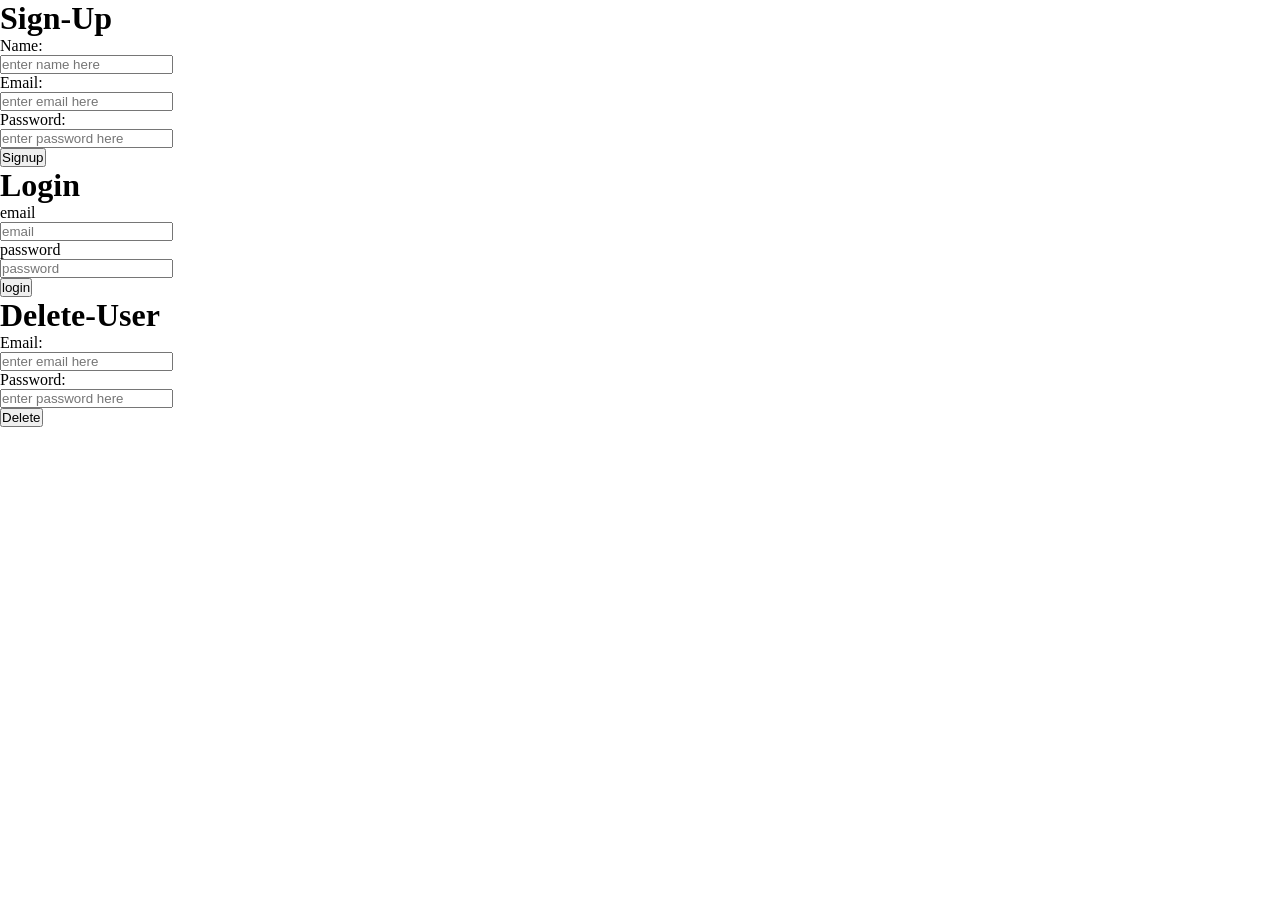
==== index.html @ 17d7c180 "code updated" ====
<!DOCTYPE html>
<html lang="en">
<head>
    <meta charset="UTF-8">
    <meta name="viewport" content="width=device-width, initial-scale=1.0">
    <title>Document</title>

    <!-- stylesheet css -->
     <link rel="stylesheet" href="style.css">

</head>
<body>
    
    <!-- signup -->
    <div class="container">
        <h1>Sign-Up</h1>
        <form action="" onsubmit="signup(event)">
            <div class="form-group">
                <label for="name">Name:</label><br>
                <input type="text" id="name" placeholder="enter name here">
            </div>
            <div class="form-group">
                <label for="email">Email:</label><br>
                <input type="email" id="email" placeholder="enter email here">
            </div>
            <div class="form-group">
                <label for="password">Password:</label><br>
                <input type="password" id="password" placeholder="enter password here">
            </div>
                
            <button type="submit">Signup</button>
                
        </form>

        
    </div>

    
    <!-- login -->
    <div class="container">
        <h1>Login</h1>
        <form action="" id="loginForm" onsubmit="login(event)">
            <div class="form-group">
                <label for="email">email</label><br>
                <input type="email" id="loginEmail" placeholder="email">
            </div>
            <div class="form-group">
                <label for="password">password</label><br>
                <input type="password" id="loginPassword" placeholder="password">
            </div>
            <button type="submit">login</button>
        </form>
    </div>

    <!-- delete-user -->
     <form action="" id="deleteForm" onsubmit="deleteUser(event)">
        <h1>Delete-User</h1>
        <div class="form-group">
                <label for="email">Email:</label><br>
                <input type="email" id="deleteEmail" placeholder="enter email here">
            </div>
            <div class="form-group">
                <label for="password">Password:</label><br>
                <input type="password" id="deletePassword" placeholder="enter password here">
            </div>
                
            <button type="submit">Delete</button>
     </form>

    <!-- copy -->
    <!-- <form onsubmit="loginUser(event)">
    <input type="email" id="loginEmail" placeholder="Email">

    <input type="password" id="loginPassword" placeholder="Password">

    <button type="submit">Login</button>
</form> -->


    
<script src="script.js" defer></script>
</body>
</html>
---- style.css ----
*{
    margin: 0;
    padding: 0;
    box-sizing: border-box;
    max-width: 100%;
    /* background-color: rgb(149, 149, 243); */
}

.upGap{margin-top: 10px;}
.bdr{border: 1px solid black;}
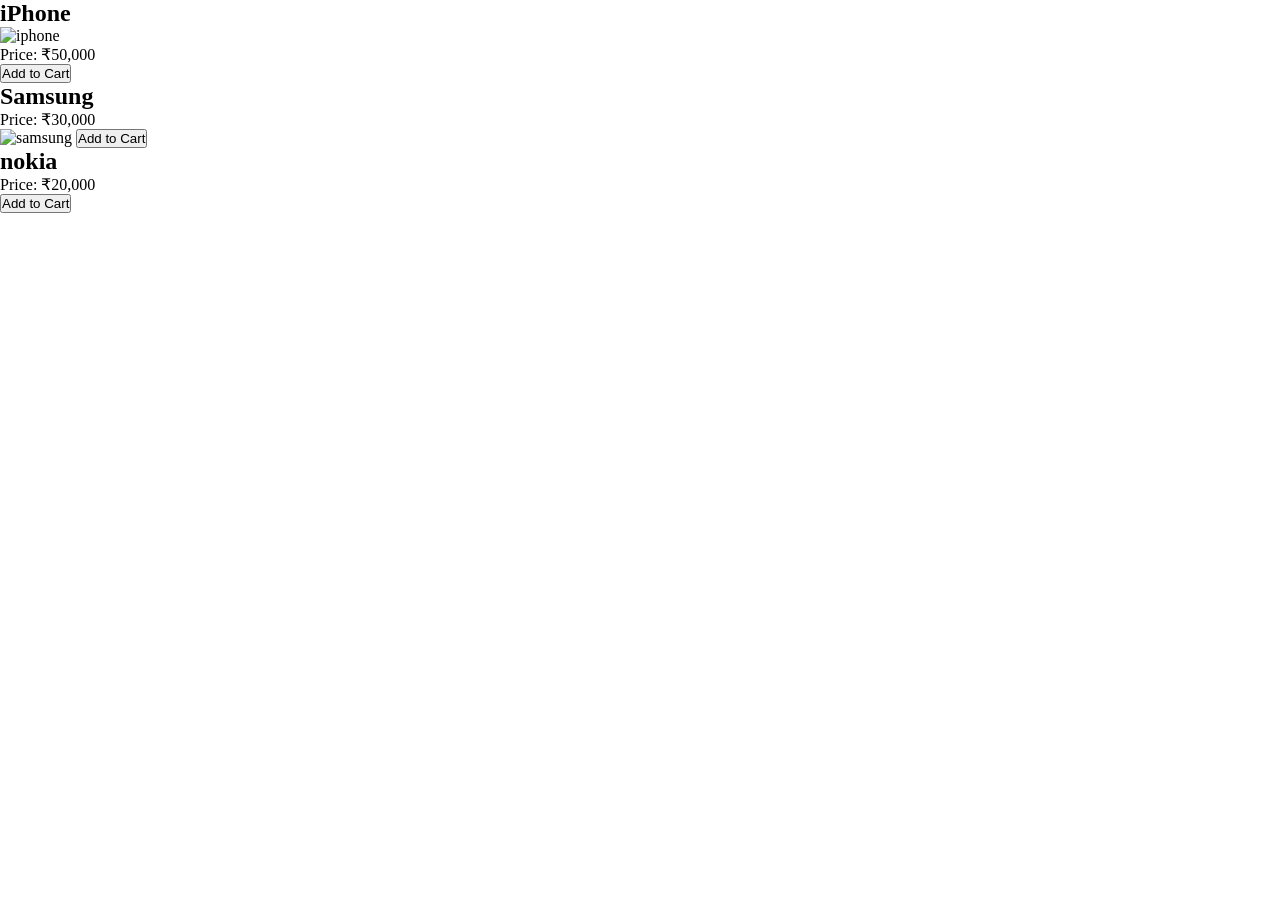
==== commit f73cdc59: "addToCart added" ====
--- a/index.html
+++ b/index.html
@@ -12,7 +12,7 @@
 <body>
     
     <!-- signup -->
-    <div class="container">
+    <!-- <div class="container">
         <h1>Sign-Up</h1>
         <form action="" onsubmit="signup(event)">
             <div class="form-group">
@@ -29,15 +29,18 @@
             </div>
                 
             <button type="submit">Signup</button>
-                
         </form>
+    </div> -->
 
-        
-    </div>
+
+    
+
+    
+       
 
     
     <!-- login -->
-    <div class="container">
+    <!-- <div class="container">
         <h1>Login</h1>
         <form action="" id="loginForm" onsubmit="login(event)">
             <div class="form-group">
@@ -50,10 +53,17 @@
             </div>
             <button type="submit">login</button>
         </form>
-    </div>
+    </div> -->
+
+    
+
+    
+
+
+
 
     <!-- delete-user -->
-     <form action="" id="deleteForm" onsubmit="deleteUser(event)">
+     <!-- <form action="" id="deleteForm" onsubmit="deleteUser(event)">
         <h1>Delete-User</h1>
         <div class="form-group">
                 <label for="email">Email:</label><br>
@@ -65,16 +75,54 @@
             </div>
                 
             <button type="submit">Delete</button>
-     </form>
+     </form> -->
 
-    <!-- copy -->
-    <!-- <form onsubmit="loginUser(event)">
-    <input type="email" id="loginEmail" placeholder="Email">
+     
 
-    <input type="password" id="loginPassword" placeholder="Password">
 
-    <button type="submit">Login</button>
-</form> -->
+
+
+
+    <!-- addToCart -->
+    <div class="product">
+        <h2>iPhone</h2>
+        <img src="https://encrypted-tbn0.gstatic.com/images?q=tbn:ANd9GcTjCZ-HntaioeZeP0YOQfTQ2fh6iBz5ULPdGIBaEqk0GA&s=10" alt="iphone" width="100px">
+        <p>Price: ₹50,000</p>
+
+        <button onclick="addToCart(
+            'iPhone',
+            50000,
+            'https://encrypted-tbn0.gstatic.com/images?q=tbn:ANd9GcTjCZ-HntaioeZeP0YOQfTQ2fh6iBz5ULPdGIBaEqk0GA&s=10'
+            )">
+            Add to Cart
+        </button>
+    </div>
+
+
+
+    <div class="product">
+    
+        <h2>Samsung</h2>
+        <p>Price: ₹30,000</p>
+        <img src="https://encrypted-tbn0.gstatic.com/images?q=tbn:ANd9GcS80vXX3Xo2NT9aZQiZyze4NOedEg-253hza7RggpDHuw&s=10" alt="samsung" width="100px">
+
+        <button onclick="addToCart(
+            'Samsung',
+            30000,
+            'https://encrypted-tbn0.gstatic.com/images?q=tbn:ANd9GcS80vXX3Xo2NT9aZQiZyze4NOedEg-253hza7RggpDHuw&s=10'
+            )">
+            Add to Cart
+        </button>
+    </div>
+
+    <div class="product">
+        <h2>nokia</h2>
+        <p>Price: ₹20,000</p>
+
+        <button onclick="addToCart('nokia', 20000)">
+            Add to Cart
+        </button>
+    </div>
 
 
     
--- a/style.css
+++ b/style.css
@@ -9,4 +9,18 @@
 .upGap{margin-top: 10px;}
 .bdr{border: 1px solid black;}
 
+.straight{display: flex; flex-direction: row; align-items: center; justify-content: space-between; border: 1px solid black;}
 
+.circle{
+    width: 50px;
+    height: 50px;
+    border-radius: 50%;
+    border: 1px solid black;
+    padding: 14px 15px;
+}
+
+.cartStyle{
+    border: 1px solid black;
+    width: 50%;
+    margin-bottom: 10px;
+}
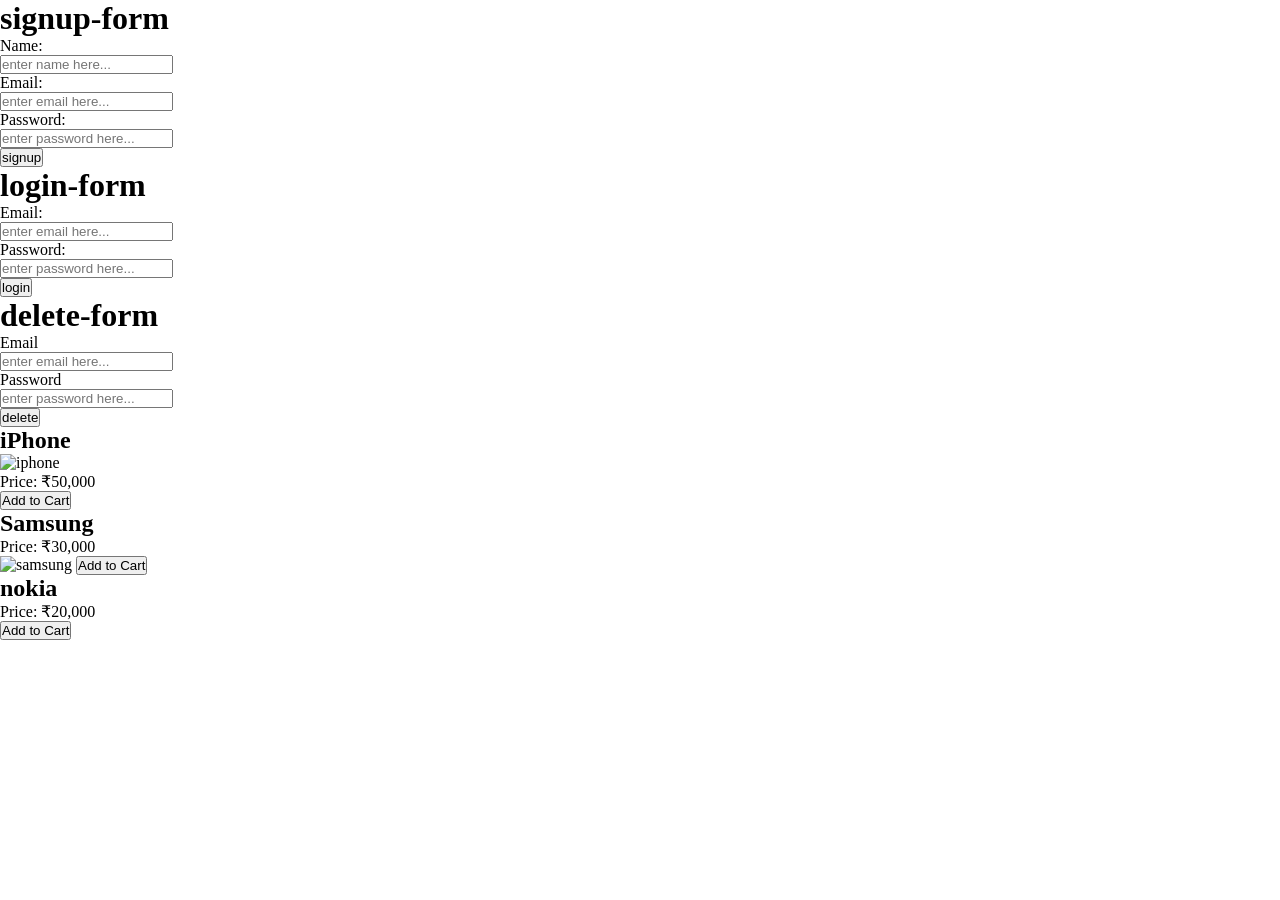
==== commit 4df832db: "code practise" ====
--- a/index.html
+++ b/index.html
@@ -32,13 +32,27 @@
         </form>
     </div> -->
 
-
-    
-
-    
-       
-
-    
+    <div class="container">
+        <h1>signup-form</h1>
+        <form action="" onsubmit="signup(event)">
+            <div>
+                <label for="name">Name:</label><br>
+                <input type="text" id="name" placeholder="enter name here...">
+            </div>
+            <div>
+                <label for="email">Email:</label><br>
+                <input type="email" id="email" placeholder="enter email here...">
+            </div>
+            <div>
+                <label for="password">Password:</label><br>
+                <input type="password" id="password" placeholder="enter password here...">
+            </div>
+            <button type="submit">signup</button>
+        </form>
+    </div>
+
+    
+
     <!-- login -->
     <!-- <div class="container">
         <h1>Login</h1>
@@ -55,11 +69,20 @@
         </form>
     </div> -->
 
-    
-
-    
-
-
+    <div class="container">
+        <h1>login-form</h1>
+        <form action="" onsubmit="login(event)">
+            <div>
+                <label for="email">Email:</label><br>
+                <input type="email" id="loginEmail" placeholder="enter email here...">
+            </div>
+            <div>
+                <label for="password">Password:</label><br>
+                <input type="password" id="loginPassword" placeholder="enter password here...">
+            </div>
+            <button type="submit">login</button>
+        </form>
+    </div>
 
 
     <!-- delete-user -->
@@ -77,8 +100,20 @@
             <button type="submit">Delete</button>
      </form> -->
 
-     
-
+     <div class="container">
+        <h1>delete-form</h1>
+        <form action="" onsubmit="deleteUser(event)">
+            <div>
+                <label for="email">Email</label><br>
+                <input type="email" id="deleteEmail" placeholder="enter email here...">
+            </div>
+            <div>
+                <label for="password">Password</label><br>
+                <input type="password" id="deletePassword" placeholder="enter password here...">
+            </div>
+            <button type="submit">delete</button>
+        </form>
+     </div>
 
 
 
@@ -89,6 +124,7 @@
         <img src="https://encrypted-tbn0.gstatic.com/images?q=tbn:ANd9GcTjCZ-HntaioeZeP0YOQfTQ2fh6iBz5ULPdGIBaEqk0GA&s=10" alt="iphone" width="100px">
         <p>Price: ₹50,000</p>
 
+        <!-- Button se product ki details bhejna -->
         <button onclick="addToCart(
             'iPhone',
             50000,
@@ -97,9 +133,7 @@
             Add to Cart
         </button>
     </div>
-
-
-
+    
     <div class="product">
     
         <h2>Samsung</h2>
@@ -124,6 +158,53 @@
         </button>
     </div>
 
+    <!-- <nav>
+        <ul class="arrange">
+            <li>
+                <h2>iPhone</h2>
+                <img src="https://encrypted-tbn0.gstatic.com/images?q=tbn:ANd9GcTjCZ-HntaioeZeP0YOQfTQ2fh6iBz5ULPdGIBaEqk0GA&s=10" alt="iphone" width="100px">
+                <p>Price: ₹50,000</p>
+                <button onclick="addToCart(
+                    'iPhone',
+                    50000,
+                    'https://encrypted-tbn0.gstatic.com/images?q=tbn:ANd9GcTjCZ-HntaioeZeP0YOQfTQ2fh6iBz5ULPdGIBaEqk0GA&s=10'
+                  )">
+                     Add to Cart
+                </button>
+            </li>
+            <li>
+                <h2>samsung</h2>
+                <img src="https://encrypted-tbn0.gstatic.com/images?q=tbn:ANd9GcS80vXX3Xo2NT9aZQiZyze4NOedEg-253hza7RggpDHuw&s=10" alt="samsung" width="100px">
+                <p>Price: ₹30,000</p>
+                <button onclick="addToCart(
+                    'samsung',
+                    30000,
+                    'https://encrypted-tbn0.gstatic.com/images?q=tbn:ANd9GcS80vXX3Xo2NT9aZQiZyze4NOedEg-253hza7RggpDHuw&s=10'
+                  )">
+                     Add to Cart
+                </button>
+            </li>
+        </ul>
+    </nav> -->
+
+    <br><br><br>
+    <!-- <ul class="navbar">
+        <li><a href="#">Home</a></li>
+        <li><a href="#">Contact</a></li> -->
+        
+  <!-- Dropdown Menu Item -->
+  <!-- <li class="dropdown-item">
+    <a href="#">Services 👇</a> -->
+    <!-- Yeh aapka dropdown menu hai -->
+    <!-- <ul class="dropdown-menu">
+      <li><a href="#">Web Design</a></li>
+      <li><a href="#">SEO</a></li>
+      <li><a href="#">Marketing</a></li>
+    </ul>
+  </li>
+    </ul> -->
+
+
 
     
 <script src="script.js" defer></script>
--- a/style.css
+++ b/style.css
@@ -23,4 +23,61 @@
     border: 1px solid black;
     width: 50%;
     margin-bottom: 10px;
-}+}
+
+
+/* dropdown */
+/* Navbar ke basic styles */
+.navbar {
+  list-style: none;
+  padding: 0;
+  background-color: #333;
+  display: flex;
+}
+
+.navbar > li {
+  position: relative; /* Yeh zaroori hai taaki dropdown iske hisab se align ho */
+}
+
+.navbar a {
+  color: white;
+  padding: 15px 20px;
+  display: block;
+  text-decoration: none;
+}
+
+.navbar a:hover {
+  background-color: #555;
+}
+
+/* --- Dropdown Ka Magic --- */
+
+/* 1. Shuruat mein dropdown menu ko chhipao */
+.dropdown-menu {
+  display: none;
+  position: absolute; /* Isse menu baaki content ke upar float karega */
+  top: 100%; /* Parent li ke theek neeche dikhane ke liye */
+  left: 0;
+  background-color: #fff;
+  list-style: none;
+  padding: 0;
+  min-width: 160px;
+  box-shadow: 0px 8px 16px rgba(0,0,0,0.2); /* Sunder shadow ke liye */
+}
+
+/* Dropdown ke andar ke links ka style */
+.dropdown-menu a {
+  color: #333;
+  padding: 12px 16px;
+}
+
+.dropdown-menu a:hover {
+  background-color: #f1f1f1;
+}
+
+/* 2. JAISE HI LI PAR HOVER HO, DROPDOWN DIKHAO */
+.dropdown-item:hover .dropdown-menu {
+  display: block;
+}
+
+.arrange{display: flex; flex-direction: row; list-style: none; gap: 5px;}
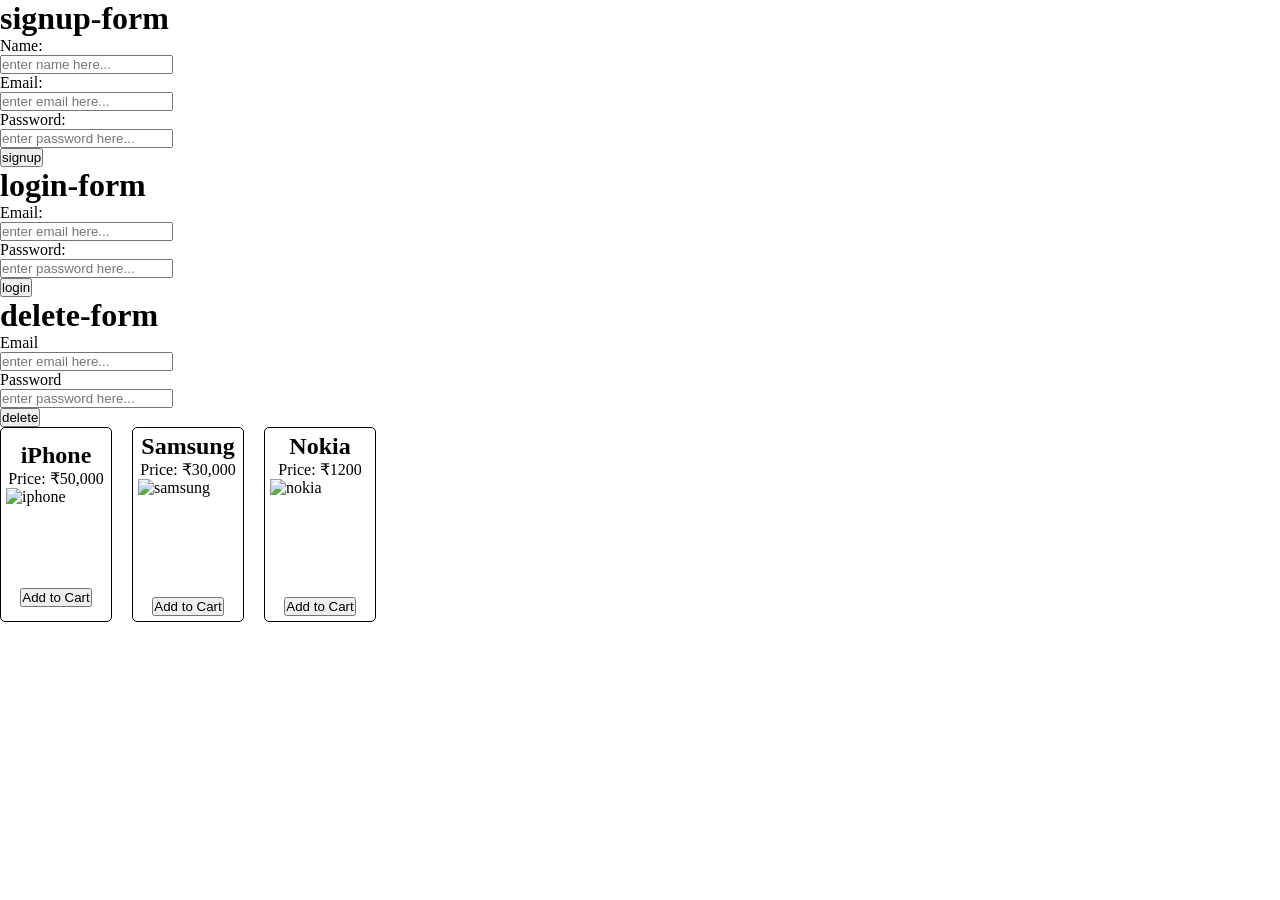
==== commit 3aedc28e: "code updated" ====
--- a/index.html
+++ b/index.html
@@ -119,10 +119,11 @@
 
 
     <!-- addToCart -->
+     <div class="productWrap">
     <div class="product">
         <h2>iPhone</h2>
-        <img src="https://encrypted-tbn0.gstatic.com/images?q=tbn:ANd9GcTjCZ-HntaioeZeP0YOQfTQ2fh6iBz5ULPdGIBaEqk0GA&s=10" alt="iphone" width="100px">
         <p>Price: ₹50,000</p>
+        <img src="https://encrypted-tbn0.gstatic.com/images?q=tbn:ANd9GcTjCZ-HntaioeZeP0YOQfTQ2fh6iBz5ULPdGIBaEqk0GA&s=10" alt="iphone">
 
         <!-- Button se product ki details bhejna -->
         <button onclick="addToCart(
@@ -138,7 +139,7 @@
     
         <h2>Samsung</h2>
         <p>Price: ₹30,000</p>
-        <img src="https://encrypted-tbn0.gstatic.com/images?q=tbn:ANd9GcS80vXX3Xo2NT9aZQiZyze4NOedEg-253hza7RggpDHuw&s=10" alt="samsung" width="100px">
+        <img src="https://encrypted-tbn0.gstatic.com/images?q=tbn:ANd9GcS80vXX3Xo2NT9aZQiZyze4NOedEg-253hza7RggpDHuw&s=10" alt="samsung"><br>
 
         <button onclick="addToCart(
             'Samsung',
@@ -150,12 +151,17 @@
     </div>
 
     <div class="product">
-        <h2>nokia</h2>
-        <p>Price: ₹20,000</p>
-
-        <button onclick="addToCart('nokia', 20000)">
+        <h2>Nokia</h2>
+        <p>Price: ₹1200</p>
+        <img src="https://encrypted-tbn0.gstatic.com/images?q=tbn:ANd9GcTJt40cd929YHqg_8yVWNjOLSCHcBtsjw6qxYdANgKrFw&s=10" alt="nokia"><br>
+        <button onclick="addToCart(
+            'nokia',
+             1200,
+             'https://encrypted-tbn0.gstatic.com/images?q=tbn:ANd9GcTJt40cd929YHqg_8yVWNjOLSCHcBtsjw6qxYdANgKrFw&s=10'
+             )">
             Add to Cart
         </button>
+    </div>
     </div>
 
     <!-- <nav>
--- a/style.css
+++ b/style.css
@@ -25,6 +25,26 @@
     margin-bottom: 10px;
 }
 
+
+.productWrap{
+  display: flex;
+  flex-direction: row;
+  gap: 20px;
+}
+.product{
+  border: 1px solid black;
+  border-radius: 5px;
+  padding: 5px;
+  display: flex;
+  flex-direction: column;
+  justify-content: center;
+  align-items: center;
+}
+.product img{
+  width: 100px;
+  height: 100px;
+  object-fit: contain;
+}
 
 /* dropdown */
 /* Navbar ke basic styles */
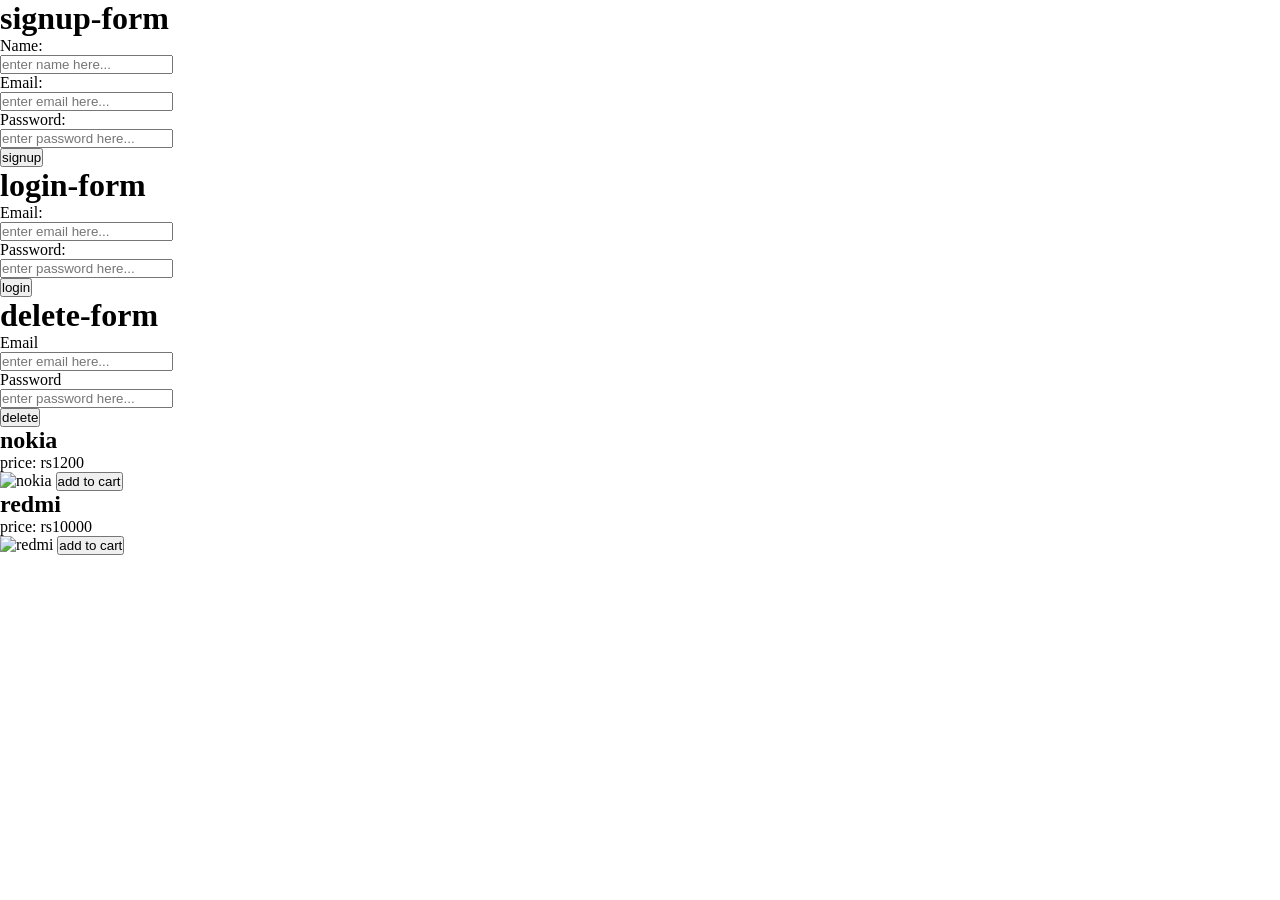
==== commit 86d25181: "code updated" ====
--- a/index.html
+++ b/index.html
@@ -119,24 +119,48 @@
 
 
     <!-- addToCart -->
-     <div class="productWrap">
-    <div class="product">
+     <!-- <div class="productWrap"></div> -->
+    <!-- <div class="product">
         <h2>iPhone</h2>
         <p>Price: ₹50,000</p>
-        <img src="https://encrypted-tbn0.gstatic.com/images?q=tbn:ANd9GcTjCZ-HntaioeZeP0YOQfTQ2fh6iBz5ULPdGIBaEqk0GA&s=10" alt="iphone">
+        <img src="https://encrypted-tbn0.gstatic.com/images?q=tbn:ANd9GcTjCZ-HntaioeZeP0YOQfTQ2fh6iBz5ULPdGIBaEqk0GA&s=10" alt="iphone" width="100px">-->
 
         <!-- Button se product ki details bhejna -->
-        <button onclick="addToCart(
+        <!-- <button onclick="addToCart(
             'iPhone',
             50000,
             'https://encrypted-tbn0.gstatic.com/images?q=tbn:ANd9GcTjCZ-HntaioeZeP0YOQfTQ2fh6iBz5ULPdGIBaEqk0GA&s=10'
             )">
             Add to Cart
         </button>
-    </div>
-    
-    <div class="product">
-    
+    </div>  -->
+
+    <div>
+        <h2>nokia</h2>
+        <p>price: rs1200</p>
+        <img src="https://encrypted-tbn0.gstatic.com/images?q=tbn:ANd9GcTJt40cd929YHqg_8yVWNjOLSCHcBtsjw6qxYdANgKrFw&s=10" alt="nokia"
+        width="100px">
+        <button onclick="addToCart(
+            'nokia',
+            1200,
+            'https://encrypted-tbn0.gstatic.com/images?q=tbn:ANd9GcTJt40cd929YHqg_8yVWNjOLSCHcBtsjw6qxYdANgKrFw&s=10'
+        )">add to cart</button>
+    </div>
+    <div>
+        <h2>redmi</h2>
+        <p>price: rs10000</p>
+        <img src='https://encrypted-tbn0.gstatic.com/images?q=tbn:ANd9GcQW7aXBw55w0SIBmBXH9bDpAl5prdDAmMFeeB2Je6fkjQ&s' alt="redmi"
+        width="100px">
+        <button onclick="addToCart(
+            'redmi',
+            10000,
+            'https://encrypted-tbn0.gstatic.com/images?q=tbn:ANd9GcQW7aXBw55w0SIBmBXH9bDpAl5prdDAmMFeeB2Je6fkjQ&s'
+        )">add to cart</button>
+    </div>
+
+    
+    
+    <!-- <div class="product">
         <h2>Samsung</h2>
         <p>Price: ₹30,000</p>
         <img src="https://encrypted-tbn0.gstatic.com/images?q=tbn:ANd9GcS80vXX3Xo2NT9aZQiZyze4NOedEg-253hza7RggpDHuw&s=10" alt="samsung"><br>
@@ -161,8 +185,8 @@
              )">
             Add to Cart
         </button>
-    </div>
-    </div>
+    </div> -->
+    
 
     <!-- <nav>
         <ul class="arrange">
--- a/style.css
+++ b/style.css
@@ -19,14 +19,8 @@
     padding: 14px 15px;
 }
 
-.cartStyle{
-    border: 1px solid black;
-    width: 50%;
-    margin-bottom: 10px;
-}
 
-
-.productWrap{
+/* .productWrap{
   display: flex;
   flex-direction: row;
   gap: 20px;
@@ -44,7 +38,9 @@
   width: 100px;
   height: 100px;
   object-fit: contain;
-}
+} */
+
+
 
 /* dropdown */
 /* Navbar ke basic styles */
@@ -100,4 +96,8 @@
   display: block;
 }
 
-.arrange{display: flex; flex-direction: row; list-style: none; gap: 5px;}+.arrange{display: flex; flex-direction: row; list-style: none; gap: 5px;}
+
+.line{
+  border: 1px solid black;
+}
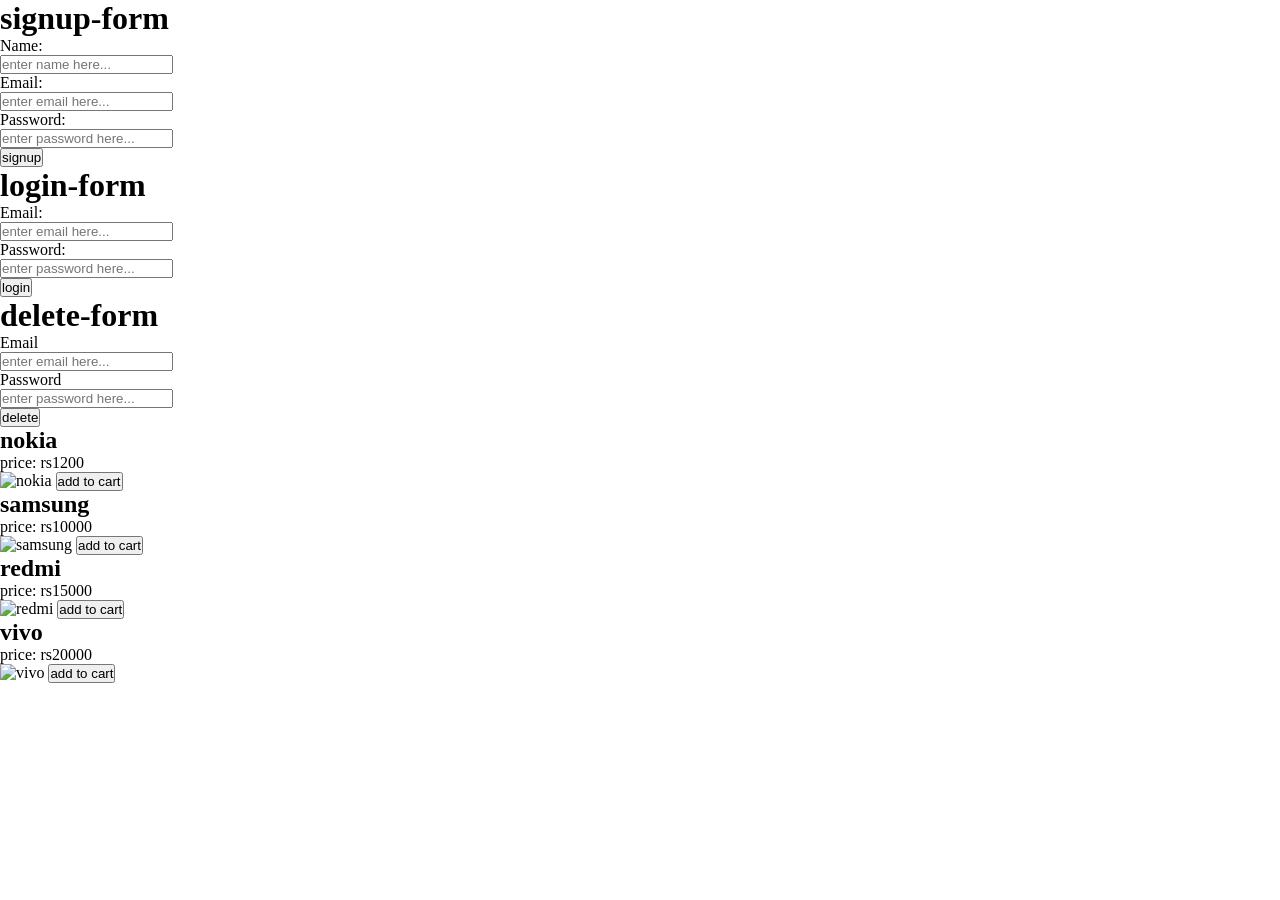
==== commit 1e630130: "code update" ====
--- a/index.html
+++ b/index.html
@@ -139,22 +139,44 @@
         <h2>nokia</h2>
         <p>price: rs1200</p>
         <img src="https://encrypted-tbn0.gstatic.com/images?q=tbn:ANd9GcTJt40cd929YHqg_8yVWNjOLSCHcBtsjw6qxYdANgKrFw&s=10" alt="nokia"
-        width="100px">
-        <button onclick="addToCart(
+         width="100px">
+         <button onclick="addToCart(
             'nokia',
             1200,
-            'https://encrypted-tbn0.gstatic.com/images?q=tbn:ANd9GcTJt40cd929YHqg_8yVWNjOLSCHcBtsjw6qxYdANgKrFw&s=10'
+            'https://encrypted-tbn0.gstatic.com/images?q=tbn:ANd9GcTJt40cd929YHqg_8yVWNjOLSCHcBtsjw6qxYdANgKrFw&s=10    '
+         )">add to cart</button>
+    </div>
+    <div>
+        <h2>samsung</h2>
+        <p>price: rs10000</p>
+        <img src="https://encrypted-tbn0.gstatic.com/images?q=tbn:ANd9GcS80vXX3Xo2NT9aZQiZyze4NOedEg-253hza7RggpDHuw&s=10" alt="samsung"
+        width="100px">
+        <button onclick="addToCart(
+            'samsung',
+            10000,
+            'https://encrypted-tbn0.gstatic.com/images?q=tbn:ANd9GcS80vXX3Xo2NT9aZQiZyze4NOedEg-253hza7RggpDHuw&s=10'
         )">add to cart</button>
     </div>
     <div>
         <h2>redmi</h2>
-        <p>price: rs10000</p>
-        <img src='https://encrypted-tbn0.gstatic.com/images?q=tbn:ANd9GcQW7aXBw55w0SIBmBXH9bDpAl5prdDAmMFeeB2Je6fkjQ&s' alt="redmi"
+        <p>price: rs15000</p>
+        <img src="https://i02.appmifile.com/795_operatorx_operatorx_opx/03/06/2024/9922b194b401c253b72b91ad36b0ec31.png?thumb=1&w=400&q=85" alt="redmi"
         width="100px">
         <button onclick="addToCart(
             'redmi',
-            10000,
-            'https://encrypted-tbn0.gstatic.com/images?q=tbn:ANd9GcQW7aXBw55w0SIBmBXH9bDpAl5prdDAmMFeeB2Je6fkjQ&s'
+            15000,
+            'https://i02.appmifile.com/795_operatorx_operatorx_opx/03/06/2024/9922b194b401c253b72b91ad36b0ec31.png?thumb=1&w=400&q=85'
+        )">add to cart</button>
+    </div>
+    <div>
+        <h2>vivo</h2>
+        <p>price: rs20000</p>
+        <img src="https://exstatic-in.vivo.com/Oz84QB3Wo0uns8j1/in/1786600831082/cee2e4f00c094a18d0cc4ea780b6d87c.png_w860-h860.webp" alt="vivo"
+        width="100px">
+        <button onclick="addToCart(
+            'redmi',
+            15000,
+            'https://exstatic-in.vivo.com/Oz84QB3Wo0uns8j1/in/1786600831082/cee2e4f00c094a18d0cc4ea780b6d87c.png_w860-h860.webp'
         )">add to cart</button>
     </div>
 
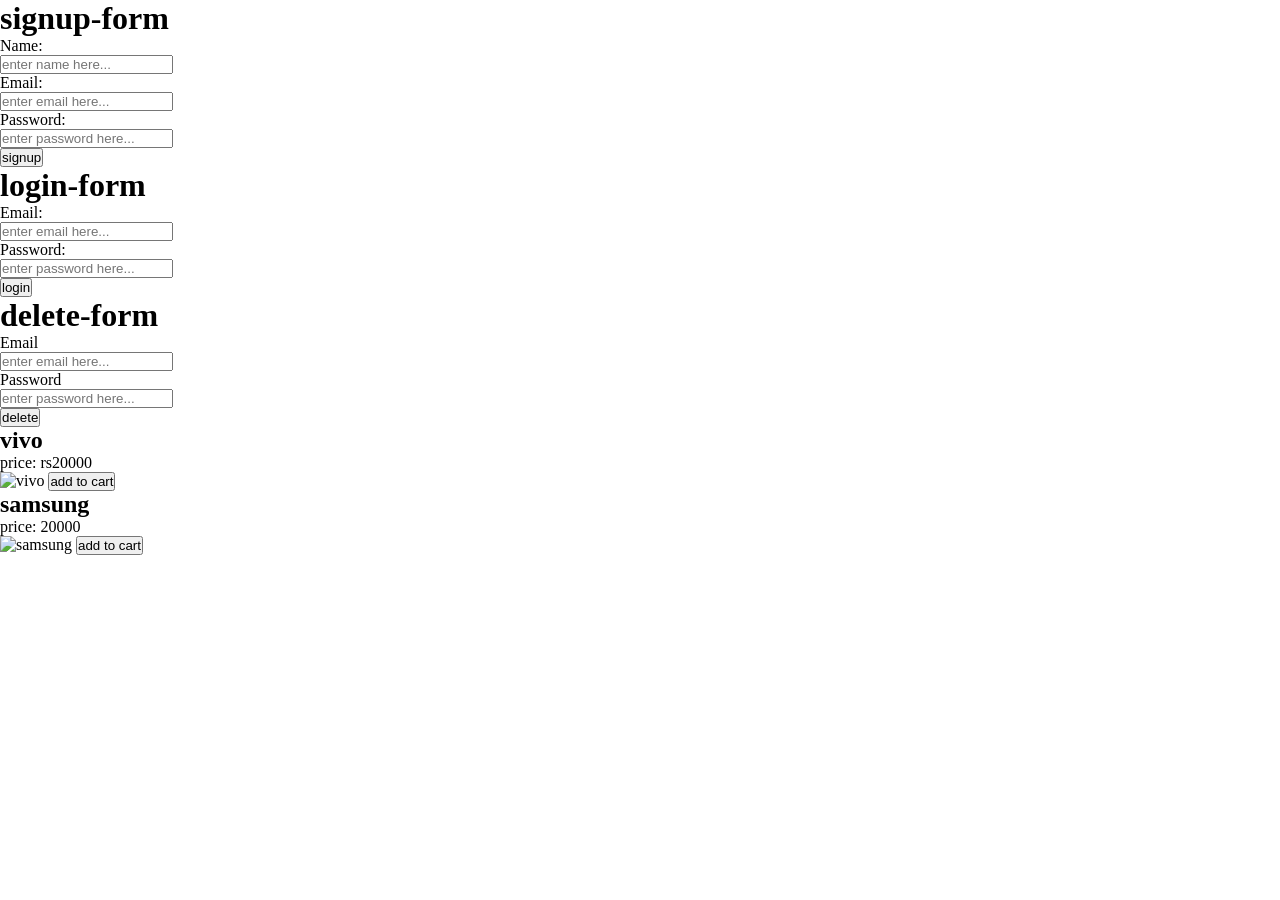
==== commit e75441d9: "addtocart practice" ====
--- a/index.html
+++ b/index.html
@@ -32,7 +32,7 @@
         </form>
     </div> -->
 
-    <div class="container">
+       <div class="container">
         <h1>signup-form</h1>
         <form action="" onsubmit="signup(event)">
             <div>
@@ -49,9 +49,8 @@
             </div>
             <button type="submit">signup</button>
         </form>
-    </div>
-
-    
+       </div>
+
 
     <!-- login -->
     <!-- <div class="container">
@@ -135,7 +134,7 @@
         </button>
     </div>  -->
 
-    <div>
+    <!-- <div>
         <h2>nokia</h2>
         <p>price: rs1200</p>
         <img src="https://encrypted-tbn0.gstatic.com/images?q=tbn:ANd9GcTJt40cd929YHqg_8yVWNjOLSCHcBtsjw6qxYdANgKrFw&s=10" alt="nokia"
@@ -167,7 +166,7 @@
             15000,
             'https://i02.appmifile.com/795_operatorx_operatorx_opx/03/06/2024/9922b194b401c253b72b91ad36b0ec31.png?thumb=1&w=400&q=85'
         )">add to cart</button>
-    </div>
+    </div> -->
     <div>
         <h2>vivo</h2>
         <p>price: rs20000</p>
@@ -180,6 +179,18 @@
         )">add to cart</button>
     </div>
 
+    <div>
+        <h2>samsung</h2>
+        <p>price: 20000</p>
+        <img src="https://encrypted-tbn0.gstatic.com/images?q=tbn:ANd9GcTX_AD0y7mxAmH_z5k6Xn51odPsIRl9-L2d1hwzL0IACw&s=10"
+        alt="samsung"
+        width="100px">
+        <button onclick="addToCart(
+            'samsung',
+            20000,
+            'https://encrypted-tbn0.gstatic.com/images?q=tbn:ANd9GcTX_AD0y7mxAmH_z5k6Xn51odPsIRl9-L2d1hwzL0IACw&s=10',
+        )">add to cart</button>
+    </div>
     
     
     <!-- <div class="product">
@@ -256,6 +267,8 @@
   </li>
     </ul> -->
 
+    
+
 
 
     
